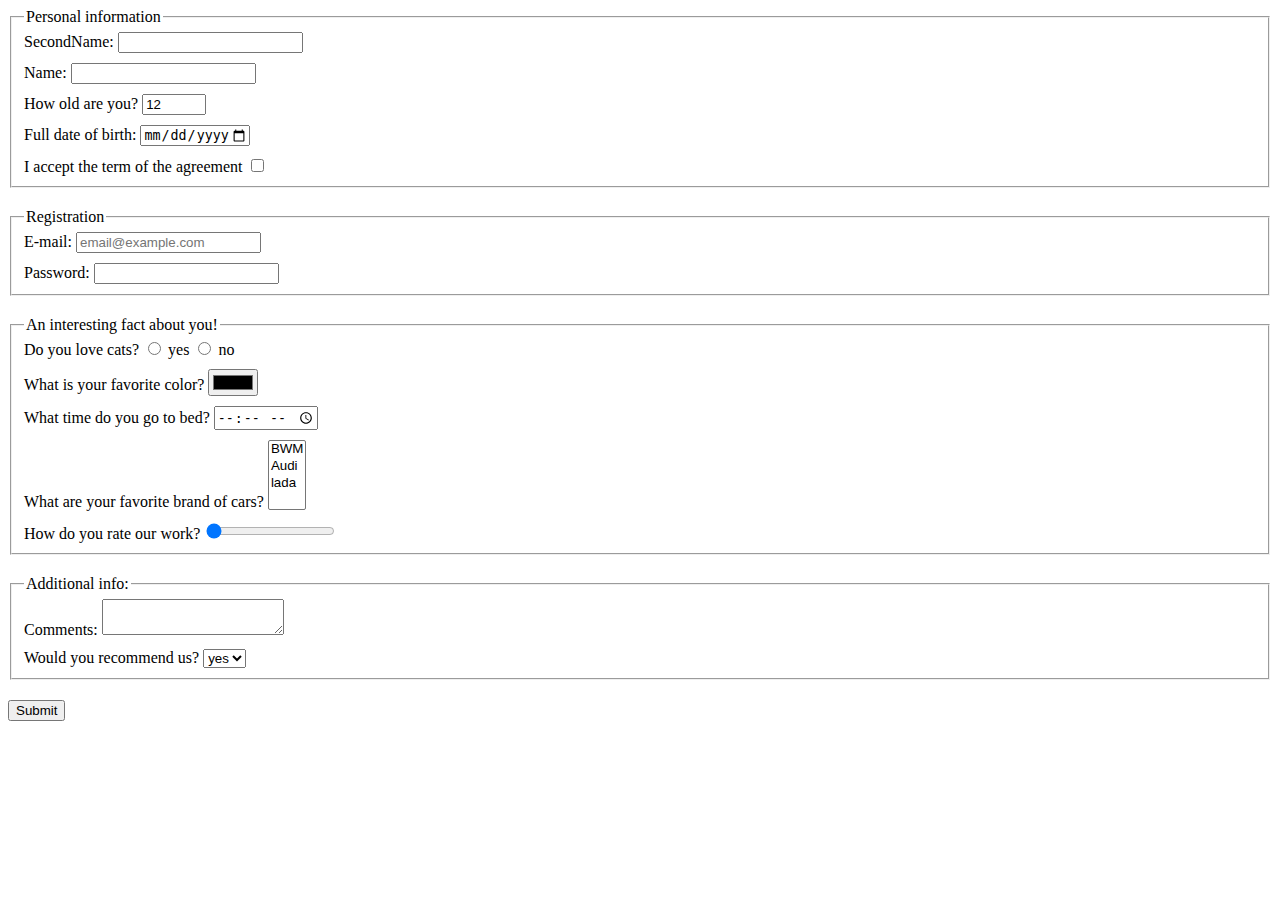
==== index.html @ df05ebe3 "Solution" ====
<!doctype html>
<html lang="en">
<head>
  <meta charset="UTF-8">
  <meta name="viewport"
        content="width=device-width,
          user-scalable=no,
          initial-scale=1.0,
          maximum-scale=1.0,
          minimum-scale=1.0">
  <meta http-equiv="X-UA-Compatible" content="ie=edge">
  <title>Layout_html-form</title>
  <link rel="stylesheet" href="./style.css">
</head>
<body>
  <form action="https://mate-academy-form-lesson.herokuapp.com/create-application">
    <fieldset class="blocks-input">
      <legend>Personal information</legend>
      <div class="block">
        <label for="SecondName">SecondName:</label>
        <input type="text" id="SecondName" name="SecondName">
      </div>

      <div class="block">
        <label for="name">Name:</label>
        <input type="text" id="name" name="name">
      </div>

      <div class="block">
        <label for="age">How old are you?</label>
        <input type="number" value="12" data-qa="field-value" id="age" name="age" min="18" max="100">
      </div>

      <div class="block">
        <label for="birth">Full date of birth:</label>
        <input type="date" id="birth" name="birth" max="2000-01-01">
      </div>

      <div class="block">
        <label for="accept">I accept the term of the agreement</label>
        <input type="checkbox" id="accept" name="accept">
      </div>
    </fieldset>

    <fieldset class="blocks-input">
      <legend>Registration</legend>
      <div class="block">
        <label for="email">E-mail:</label>
        <input type="email" data-qa="field-placeholder" id="email" name="email" placeholder="email@example.com">
      </div>

      <div class="block">
        <label for="password">Password:</label>
        <input type="password" id="password" name="password">
      </div>
    </fieldset>

    <fieldset class="blocks-input">
      <legend>An interesting fact about you!</legend>
      <div class="block">
        Do you love cats?
        <input type="radio" id="yes" name="cats" value="yes">
        <label for="yes">yes</label>
        <input type="radio" id="no" name="cats" value="no">
        <label for="no">no</label>
      </div>

      <div class="block">
        <label for="color">What is your favorite color?</label>
        <input type="color" id="color" name="color">
      </div>

      <div class="block">
        <label for="sleep-time">What time do you go to bed?</label>
        <input type="time" id="sleep-time" name="sleep-time">
      </div>

      <div class="block">
        <label for="brand-car">What are your favorite brand of cars?</label>
        <select id="brand-car" name="brand-car" size="4">
          <option value="bmw">BWM</option>
          <option value="audi">Audi</option>
          <option value="lada">lada</option>
        </select>
      </div>

      <div class="block">
        <label for="feedback">How do you rate our work?</label>
        <input type="range" id="feedback" name="feedback" min="10" max="1">
      </div>

    </fieldset>

    <fieldset class="blocks-input">
      <legend>Additional info:</legend>
      <div class="block">
        <label for="comments">Comments:</label>
        <textarea rows="2" id="comments" name="comments" autocomplete="off" placeholder="Your comments">
          </textarea>
      </div>

      <div class="block">
        <label for="recommend">Would you recommend us?</label>
        <select id="recommend" class="recommend" name="recommend">
          <option value="yes">yes</option>
          <option value="no">no</option>
        </select>
      </div>

    </fieldset>

    <button type="submit" class="submit" onsubmit="onSubmit(event)">Submit</button>

  </form>
<script type="text/javascript" src="./main.js"></script>
</body>
</html>
---- style.css ----
.block + .block {
  margin-top: 10px;
}

.blocks-input {
  margin-bottom: 20px;
}
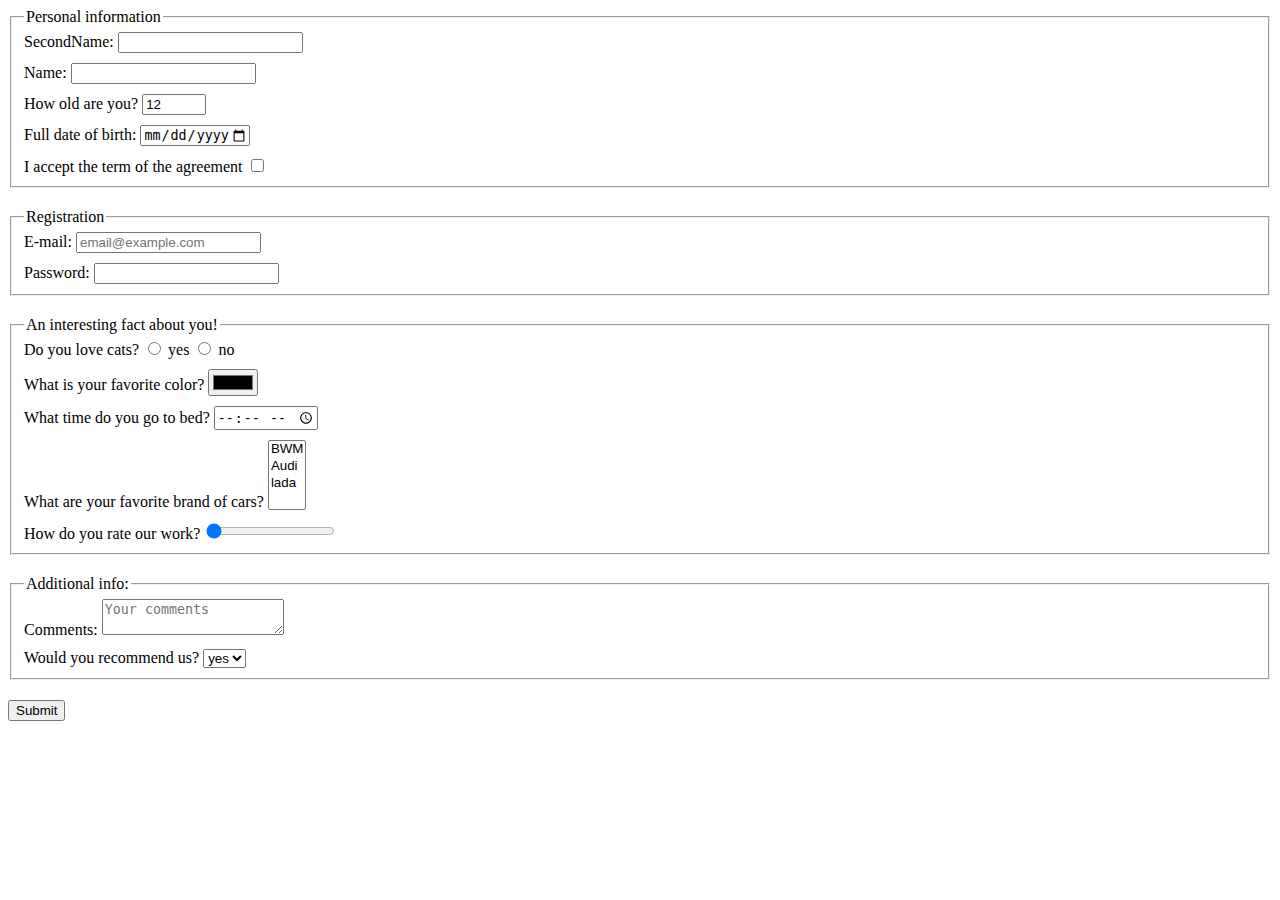
==== commit ef070fb4: "fix name" ====
--- a/index.html
+++ b/index.html
@@ -13,105 +13,104 @@
   <link rel="stylesheet" href="./style.css">
 </head>
 <body>
-  <form action="https://mate-academy-form-lesson.herokuapp.com/create-application">
-    <fieldset class="blocks-input">
-      <legend>Personal information</legend>
-      <div class="block">
-        <label for="SecondName">SecondName:</label>
-        <input type="text" id="SecondName" name="SecondName">
-      </div>
+<form action="https://mate-academy-form-lesson.herokuapp.com/create-application">
+  <fieldset class="block-of-input">
+    <legend>Personal information</legend>
+    <div class="block">
+      <label for="SecondName">SecondName:</label>
+      <input type="text" id="SecondName" name="SecondName">
+    </div>
 
-      <div class="block">
-        <label for="name">Name:</label>
-        <input type="text" id="name" name="name">
-      </div>
+    <div class="block">
+      <label for="name">Name:</label>
+      <input type="text" id="name" name="name">
+    </div>
 
-      <div class="block">
-        <label for="age">How old are you?</label>
-        <input type="number" value="12" data-qa="field-value" id="age" name="age" min="18" max="100">
-      </div>
+    <div class="block">
+      <label for="age">How old are you?</label>
+      <input type="number" value="12" data-qa="field-value" id="age" name="age" min="18" max="100">
+    </div>
 
-      <div class="block">
-        <label for="birth">Full date of birth:</label>
-        <input type="date" id="birth" name="birth" max="2000-01-01">
-      </div>
+    <div class="block">
+      <label for="birth">Full date of birth:</label>
+      <input type="date" id="birth" name="birth" max="2000-01-01">
+    </div>
 
-      <div class="block">
-        <label for="accept">I accept the term of the agreement</label>
-        <input type="checkbox" id="accept" name="accept">
-      </div>
-    </fieldset>
+    <div class="block">
+      <label for="accept">I accept the term of the agreement</label>
+      <input type="checkbox" id="accept" name="accept">
+    </div>
+  </fieldset>
 
-    <fieldset class="blocks-input">
-      <legend>Registration</legend>
-      <div class="block">
-        <label for="email">E-mail:</label>
-        <input type="email" data-qa="field-placeholder" id="email" name="email" placeholder="email@example.com">
-      </div>
+  <fieldset class="block-of-input">
+    <legend>Registration</legend>
+    <div class="block">
+      <label for="email">E-mail:</label>
+      <input type="email" data-qa="field-placeholder" id="email" name="email" placeholder="email@example.com">
+    </div>
 
-      <div class="block">
-        <label for="password">Password:</label>
-        <input type="password" id="password" name="password">
-      </div>
-    </fieldset>
+    <div class="block">
+      <label for="password">Password:</label>
+      <input type="password" id="password" name="password">
+    </div>
+  </fieldset>
 
-    <fieldset class="blocks-input">
-      <legend>An interesting fact about you!</legend>
-      <div class="block">
-        Do you love cats?
-        <input type="radio" id="yes" name="cats" value="yes">
-        <label for="yes">yes</label>
-        <input type="radio" id="no" name="cats" value="no">
-        <label for="no">no</label>
-      </div>
+  <fieldset class="block-of-input">
+    <legend>An interesting fact about you!</legend>
+    <div class="block">
+      Do you love cats?
+      <input type="radio" id="yes" name="cats" value="yes">
+      <label for="yes">yes</label>
+      <input type="radio" id="no" name="cats" value="no">
+      <label for="no">no</label>
+    </div>
 
-      <div class="block">
-        <label for="color">What is your favorite color?</label>
-        <input type="color" id="color" name="color">
-      </div>
+    <div class="block">
+      <label for="color">What is your favorite color?</label>
+      <input type="color" id="color" name="color">
+    </div>
 
-      <div class="block">
-        <label for="sleep-time">What time do you go to bed?</label>
-        <input type="time" id="sleep-time" name="sleep-time">
-      </div>
+    <div class="block">
+      <label for="sleep-time">What time do you go to bed?</label>
+      <input type="time" id="sleep-time" name="sleep-time">
+    </div>
 
-      <div class="block">
-        <label for="brand-car">What are your favorite brand of cars?</label>
-        <select id="brand-car" name="brand-car" size="4">
-          <option value="bmw">BWM</option>
-          <option value="audi">Audi</option>
-          <option value="lada">lada</option>
-        </select>
-      </div>
+    <div class="block">
+      <label for="brand-car">What are your favorite brand of cars?</label>
+      <select id="brand-car" name="brand-car" size="4">
+        <option value="bmw">BWM</option>
+        <option value="audi">Audi</option>
+        <option value="lada">lada</option>
+      </select>
+    </div>
 
-      <div class="block">
-        <label for="feedback">How do you rate our work?</label>
-        <input type="range" id="feedback" name="feedback" min="10" max="1">
-      </div>
+    <div class="block">
+      <label for="feedback">How do you rate our work?</label>
+      <input type="range" id="feedback" name="feedback" min="10" max="1">
+    </div>
 
-    </fieldset>
+  </fieldset>
 
-    <fieldset class="blocks-input">
-      <legend>Additional info:</legend>
-      <div class="block">
-        <label for="comments">Comments:</label>
-        <textarea rows="2" id="comments" name="comments" autocomplete="off" placeholder="Your comments">
-          </textarea>
-      </div>
+  <fieldset class="block-of-input">
+    <legend>Additional info:</legend>
+    <div class="block">
+      <label for="comments">Comments:</label>
+      <textarea rows="2" id="comments" name="comments" autocomplete="off" placeholder="Your comments"></textarea>
+    </div>
 
-      <div class="block">
-        <label for="recommend">Would you recommend us?</label>
-        <select id="recommend" class="recommend" name="recommend">
-          <option value="yes">yes</option>
-          <option value="no">no</option>
-        </select>
-      </div>
+    <div class="block">
+      <label for="recommend">Would you recommend us?</label>
+      <select id="recommend" class="recommend" name="recommend">
+        <option value="yes">yes</option>
+        <option value="no">no</option>
+      </select>
+    </div>
 
-    </fieldset>
+  </fieldset>
 
-    <button type="submit" class="submit" onsubmit="onSubmit(event)">Submit</button>
+  <button type="submit" class="submit" onsubmit="onSubmit(event)">Submit</button>
 
-  </form>
+</form>
 <script type="text/javascript" src="./main.js"></script>
 </body>
 </html>
--- a/style.css
+++ b/style.css
@@ -1,8 +1,7 @@
-
 .block + .block {
   margin-top: 10px;
 }
 
-.blocks-input {
+.block-of-input {
   margin-bottom: 20px;
 }
